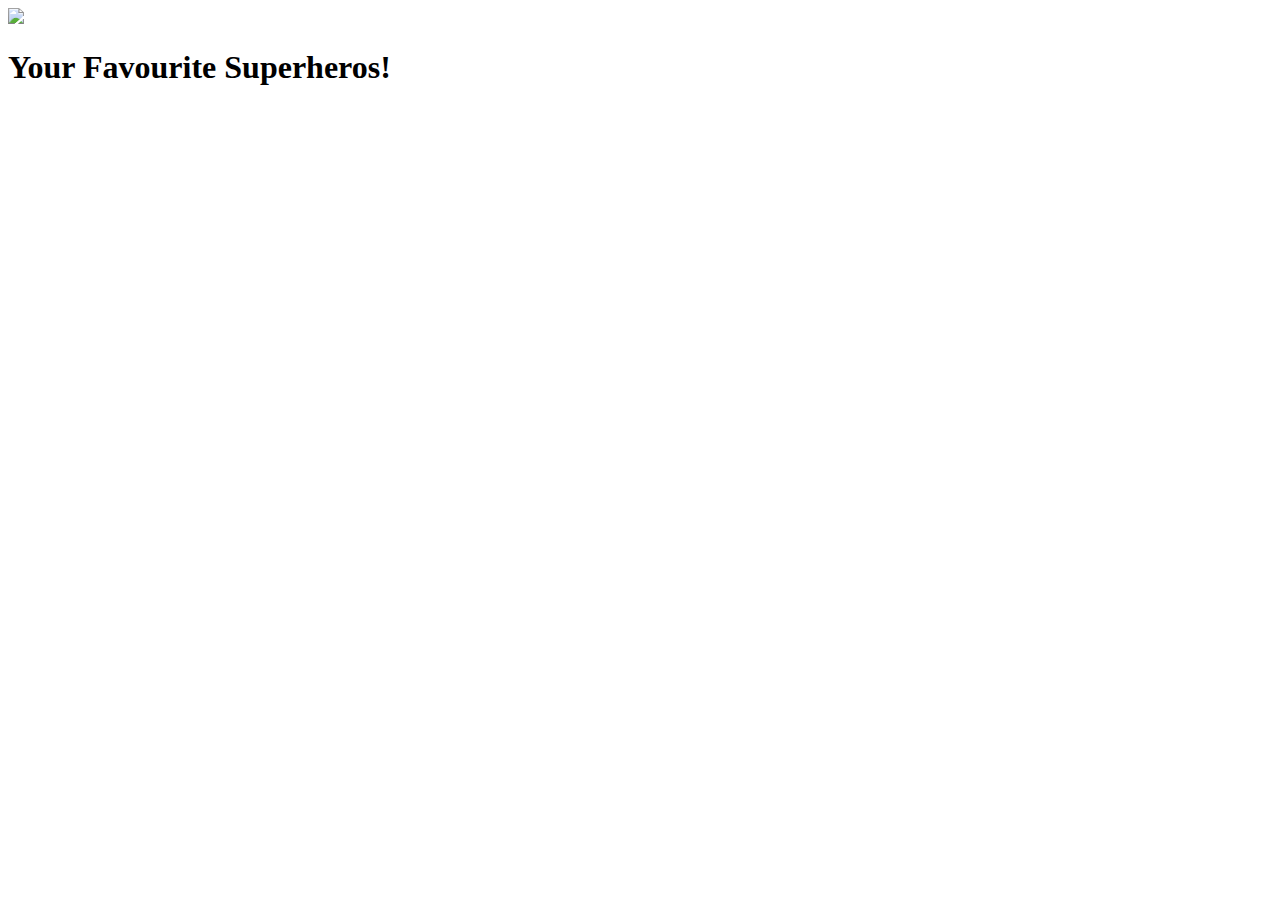
==== favorites.html @ 3b77f597 "favorites.html" ====
<!DOCTYPE html>
<html lang="en">
  <head>
    <meta charset="UTF-8" />
    <meta name="viewport" content="width=device-width, initial-scale=1" />
    <link
      id="favicon"
      rel="shortcut icon"
      type="image/x-icon"
      href="https://w7.pngwing.com/pngs/290/108/png-transparent-spiderman-marvel-super-hero-earth-saver-avenger-icon-thumbnail.png" />
    <link
      href="https://cdn.jsdelivr.net/npm/bootstrap@5.3.2/dist/css/bootstrap.min.css"
      rel="stylesheet"
      integrity="sha384-T3c6CoIi6uLrA9TneNEoa7RxnatzjcDSCmG1MXxSR1GAsXEV/Dwwykc2MPK8M2HN"
      crossorigin="anonymous" />
    <script
      src="https://kit.fontawesome.com/7464d0694c.js"
      crossorigin="anonymous"></script>
    <link rel="stylesheet" type="text/css" href="SuperheroFavs.css" />
    <title>Favourites</title>
  </head>
  <body>
    <nav class="navbar bg-dark border-bottom border-body" data-bs-theme="dark">
      <div class="container-fluid">
        <a class="navbar-brand" href="#"
          ><img
            id="logo"
            src="https://upload.wikimedia.org/wikipedia/commons/thumb/7/71/Marvel-Comics-Logo.svg/1280px-Marvel-Comics-Logo.svg.png"
        /></a>
        <div class="navbar-nav">
          <a class="nav-link" href="Superhero.html"
            ><i class="fa-solid fa-house"></i
          ></a>
        </div>
      </div>
    </nav>

    <h1>Your Favourite Superheros!</h1>

    <div class="container">
      <section class="superhero-container">
        <!-- superhero card list container-->
        <div
          class="superhero-card-container"
          id="superhero-card-container"></div>
      </section>
    </div>

    <script src="SuperheroFavs.js"></script>
    <script
      src="https://cdn.jsdelivr.net/npm/@popperjs/core@2.11.8/dist/umd/popper.min.js"
      integrity="sha384-I7E8VVD/ismYTF4hNIPjVp/Zjvgyol6VFvRkX/vR+Vc4jQkC+hVqc2pM8ODewa9r"
      crossorigin="anonymous"></script>
    <script
      src="https://cdn.jsdelivr.net/npm/bootstrap@5.3.2/dist/js/bootstrap.min.js"
      integrity="sha384-BBtl+eGJRgqQAUMxJ7pMwbEyER4l1g+O15P+16Ep7Q9Q+zqX6gSbd85u4mG4QzX+"
      crossorigin="anonymous"></script>
    <script
      src="https://cdn.jsdelivr.net/npm/bootstrap@5.3.2/dist/js/bootstrap.bundle.min.js"
      integrity="sha384-C6RzsynM9kWDrMNeT87bh95OGNyZPhcTNXj1NW7RuBCsyN/o0jlpcV8Qyq46cDfL"
      crossorigin="anonymous"></script>
  </body>
</html>
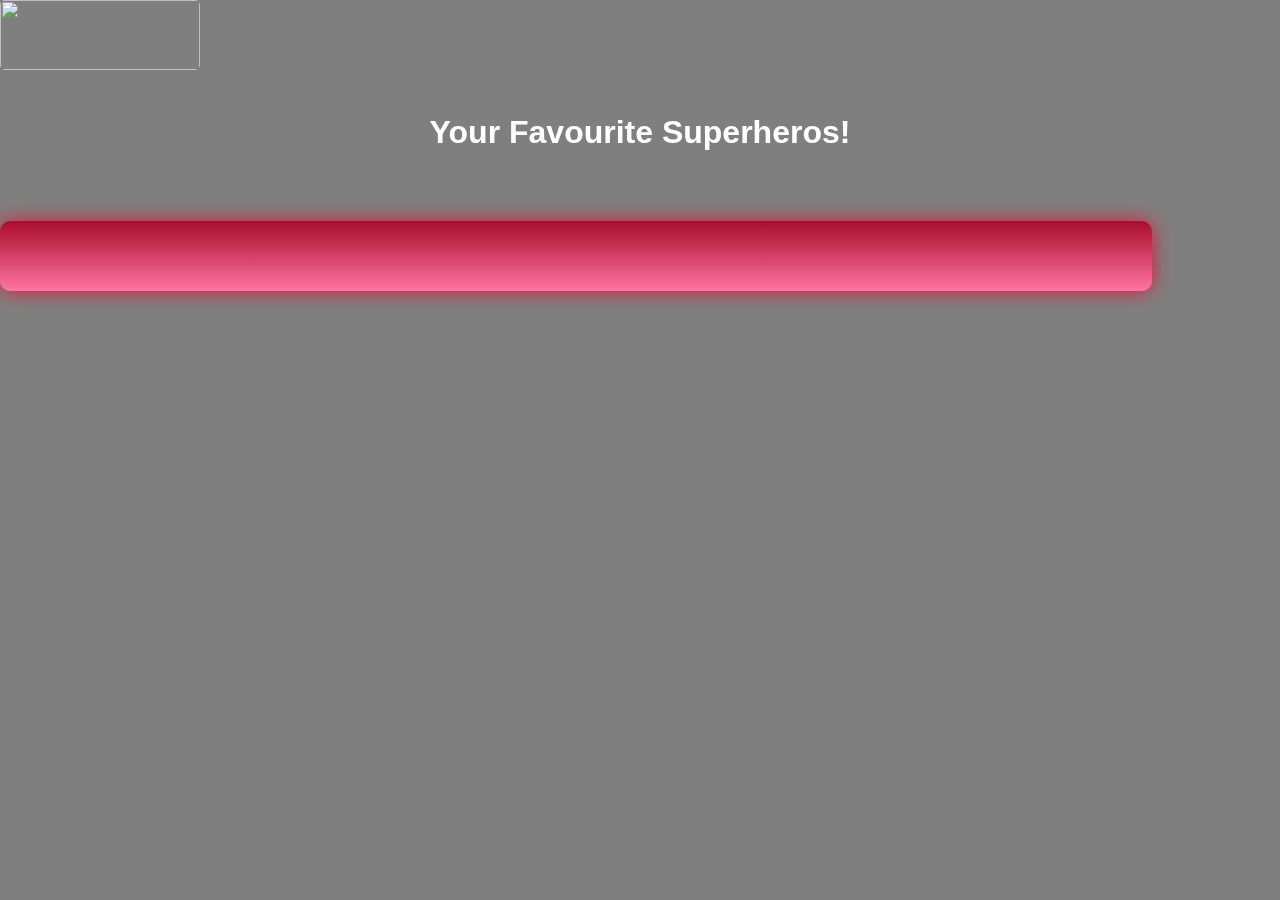
==== commit c6c8a17c: "favorites.html" ====
--- a/favorites.html
+++ b/favorites.html
@@ -16,7 +16,7 @@
     <script
       src="https://kit.fontawesome.com/7464d0694c.js"
       crossorigin="anonymous"></script>
-    <link rel="stylesheet" type="text/css" href="SuperheroFavs.css" />
+    <link rel="stylesheet" type="text/css" href="style2.css" />
     <title>Favourites</title>
   </head>
   <body>
@@ -46,7 +46,7 @@
       </section>
     </div>
 
-    <script src="SuperheroFavs.js"></script>
+    <script src="main2.js"></script>
     <script
       src="https://cdn.jsdelivr.net/npm/@popperjs/core@2.11.8/dist/umd/popper.min.js"
       integrity="sha384-I7E8VVD/ismYTF4hNIPjVp/Zjvgyol6VFvRkX/vR+Vc4jQkC+hVqc2pM8ODewa9r"
--- a/style2.css
+++ b/style2.css
@@ -0,0 +1,126 @@
+* {
+    padding: 0;
+    margin: 0;
+    box-sizing: border-box;
+    font-family: "Poppins", sans-serif;
+}
+
+/* Create a pseudo-element to overlay the background */
+body::before {
+    content: "";
+    position: fixed;
+    top: 0;
+    left: 0;
+    width: 100%;
+    height: 100%;
+    background-color: rgba(0, 0, 0, 0.5);
+    z-index: -1;
+}
+body {
+    background-image: url(https://images.unsplash.com/photo-1612036782180-6f0b6cd846fe?q=80&w=1000&auto=format&fit=crop&ixlib=rb-4.0.3&ixid=M3wxMjA3fDB8MHxzZWFyY2h8Mnx8bWFydmVsfGVufDB8fDB8fHww);
+    background-size: cover;
+    background-position: center;
+    background-attachment: fixed;
+}
+
+/* Create a pseudo-element to overlay the background */
+body::before {
+    content: "";
+    position: fixed;
+    top: 0;
+    left: 0;
+    width: 100%;
+    height: 100%;
+    background-color: rgba(0, 0, 0, 0.5);
+    z-index: -1;
+}
+
+#logo {
+    height: 70px;
+    width: 200px;
+    border-radius: 5px;
+}
+
+h1 {
+    font-family: Impact, Haettenschweiler, 'Arial Narrow Bold', sans-serif;
+    color: #fff;
+    text-align:center;
+    margin-top:40px;
+}
+/* .container-character-image {
+    background-color: #ffffff;
+    padding: 0.5em;
+    height: 9.37em;
+    width: 9.37em;
+    border-radius: 50%;
+    flex: 0 0 auto;
+    margin-right: 20px;
+    transition: rotate 600ms, scale 1s;
+    overflow: hidden;
+    margin-left: 40px;
+}
+
+.container-character-image img {
+    width: 100%;
+    position: relative;
+    width: block;
+    border-radius: 50%;
+} */
+
+.container {
+    width: 90%;
+    min-width: 500px;
+    position: relative;
+    top: 0;
+    left: 0;
+    padding: 20px 20px;
+    padding-bottom: 50px;
+    border-radius: 10px;
+    box-shadow: 0 0 20px #e01a38;
+    margin-top: 70px;
+    Background-image: Linear-gradient(to top, #ff74a3, #aa0d2c);
+    /* Add a margin to create space below the navbar */
+}
+
+.character-name {
+    padding: 0.5em;
+    /* text-align: center; */
+    color: #ffffff;
+    /* margin-top: 10px; */
+    text-transform: uppercase;
+    font-size: 1.2em;
+    flex: 0 0 auto;
+    margin-right: 20px;
+    font-family: Impact, Haettenschweiler, 'Arial Narrow Bold', sans-serif;
+    transition: color 0.5s, border-bottom 4s;
+    margin-left: 10px;
+    display:inline-block;
+}
+
+.character-name:hover {
+    color: #e01a38;
+}
+
+button {
+    background-color: #fff;
+    color: #e01a38;
+    padding: 8px 12px;
+    margin-left: 80px;
+    border: none;
+    border-radius: 4px;
+    cursor: pointer;
+    transition: background-color 0.3s, transform 0.2s;
+    font-family: Impact, Haettenschweiler, 'Arial Narrow Bold', sans-serif;
+    margin-bottom: 30px;
+    position: absolute;
+        /* bottom: 10px; */
+        /* Adjust the bottom position as needed */
+    right: 20px;
+    display:inline-block;
+}
+
+button:hover {
+    background-color: rgb(72, 67, 67);
+    color:#fff;
+    transform: scale(1.1);
+}
